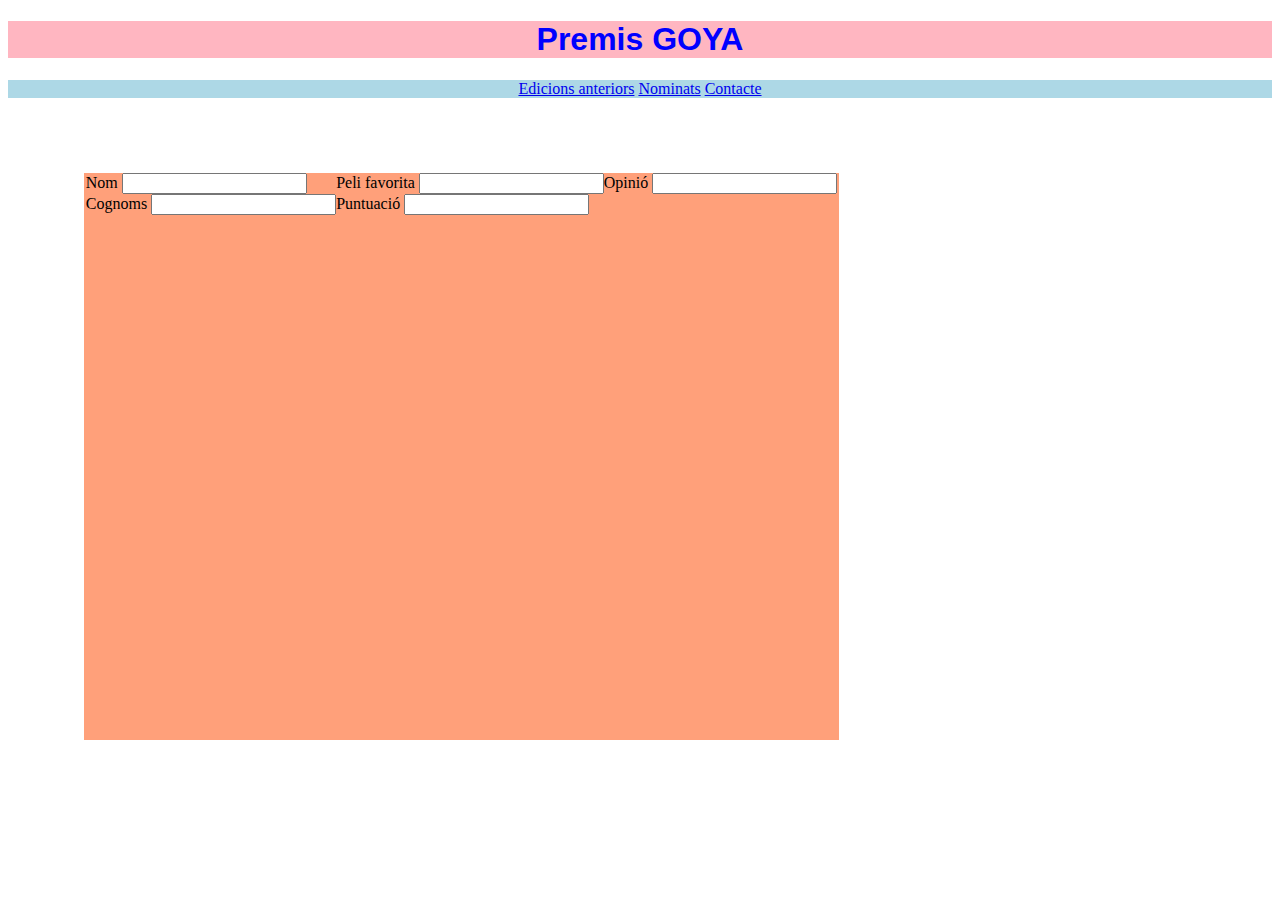
==== pagines/contacte.html @ 538ba853 "mejoras" ====
<!DOCTYPE html>
<html lang="en">
<head>
    <meta charset="UTF-8">
    <meta http-equiv="X-UA-Compatible" content="IE=edge">
    <meta name="viewport" content="width=device-width, initial-scale=1.0">
    <title>examen aplicacions web</title>
    <link rel="stylesheet" href="style.css">

</head>


<header>
    <h1>Premis GOYA</h1>

</header>

<body>
    
    <nav>
    <a href="index.html">Edicions anteriors</a>
    <a href="index.html">Nominats</a>
    <a href="pagines/contacte.html">Contacte</a>

    </nav>

<div class="tablaform">

    <div>
        <div class="elemento"> Nom <input type="text"> </div>
   
        <div class="elemento"> Cognoms <input type="text"> </div>
   
        

    
    </div>

    <div>
        <div class="elemento"> Peli favorita <input type="text"> </div>

        <div class="elemento"> Puntuació <input type="text"> </div>


    </div>

    <div>
        <div class="elemento2"> Opinió <input type="text"> </div>

    </div>

</div>




</body>



</html>
---- pagines/style.css ----
header{
    color: blue;
    text-align: center;
    background-color: lightpink;
    font-family: 'Gill Sans', 'Gill Sans MT', Calibri, 'Trebuchet MS', sans-serif;
    font-weight: bolder;
}


nav{
    background-color: lightblue;
    margin: none;
    width: 100%;
    text-align: center;
}

nav a:hover{
    background-color: yellow;
    color: black;

}

div.tablaform{
    background-color: lightsalmon;
    display: flex;
    width: 20cm;
    height: 15cm;
    margin-left: 2cm;
    margin-top: 2cm;
    justify-content: center;

}

div.elemento div input{
    color: blue;
    display: block;
    font-weight: bold;
    justify-content: center;
    width: 150px;
    margin-top: 1cm
   

}
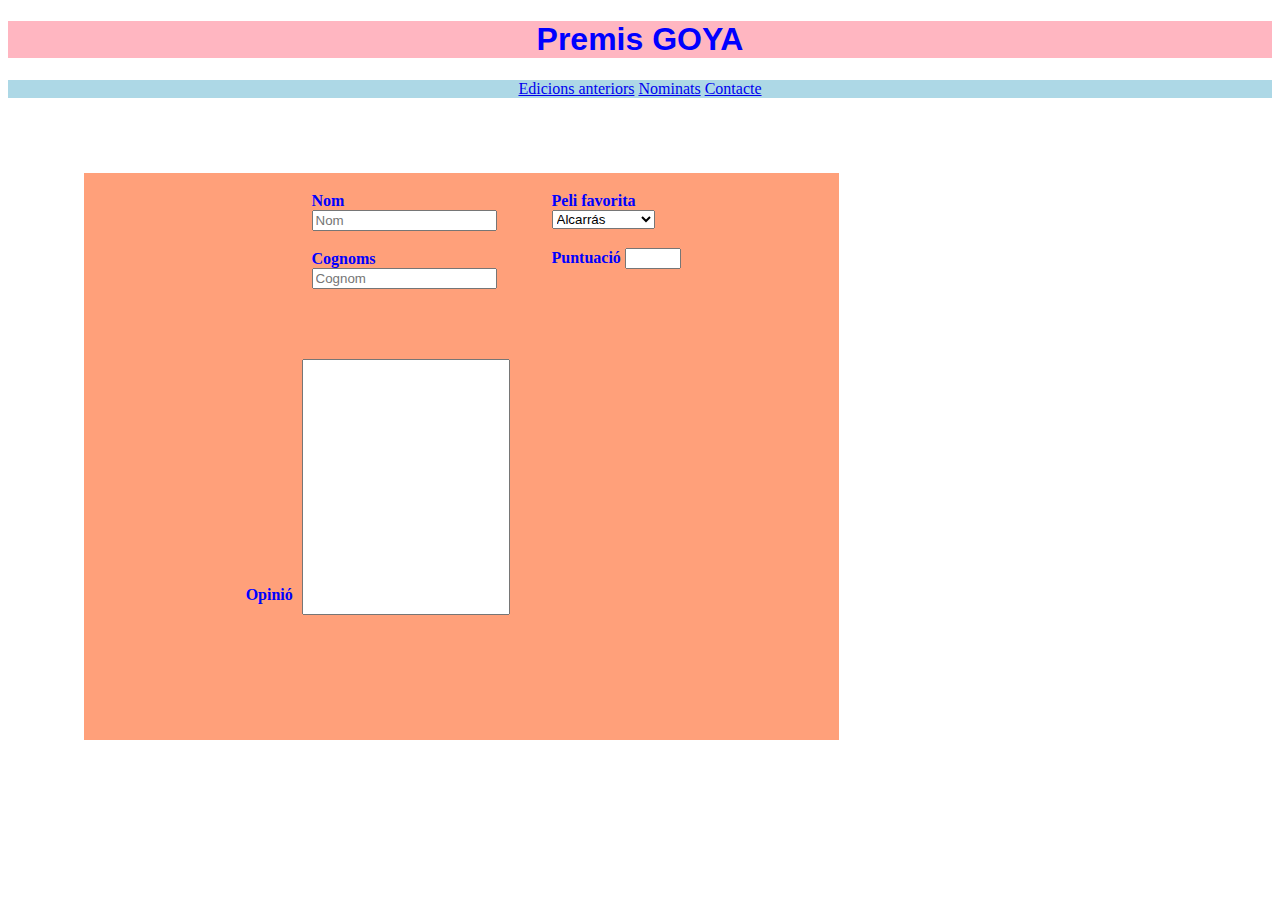
==== commit d56cdf90: "Para enviar resultados" ====
--- a/pagines/contacte.html
+++ b/pagines/contacte.html
@@ -26,10 +26,10 @@
 
 <div class="tablaform">
 
-    <div>
-        <div class="elemento"> Nom <input type="text"> </div>
+    <div class="bloque 1">
+        <div class="elemento"> Nom <input type="text" placeholder="Nom"> </div>
    
-        <div class="elemento"> Cognoms <input type="text"> </div>
+        <div class="elemento"> Cognoms <input type="text" placeholder="Cognom"> </div>
    
         
 
@@ -37,20 +37,33 @@
     </div>
 
     <div>
-        <div class="elemento"> Peli favorita <input type="text"> </div>
+        
+        <div class="elemento"> Peli favorita 
+            <select name="pelis" id="pelis"> 
+                <option value="Alcarrás">Alcarrás</option>
+                <option value="As Bestas"> As Bestas</option>
+                <option value="Cinco Lobitos">Cinco Lobitos</option>
+                <option value="La Maternal">La Maternal</option>
+                <option value="Modelo 77">Modelo 77</option>
 
-        <div class="elemento"> Puntuació <input type="text"> </div>
+            </select> 
+        
+        </div>
+
+        <div class="elemento"> Puntuació <input type="number" min="1" max="10"> </div>
 
 
     </div>
 
-    <div>
-        <div class="elemento2"> Opinió <input type="text"> </div>
+   
 
-    </div>
 
 </div>
 
+<div>
+    <div class="elemento2"> <p class="elemento2p">Opinió</p> <input type="text"> </div>
+
+</div>
 
 
 
--- a/pagines/style.css
+++ b/pagines/style.css
@@ -34,13 +34,44 @@
 
 }
 
-div.elemento div input{
+div.elemento{
     color: blue;
     display: block;
     font-weight: bold;
     justify-content: center;
     width: 150px;
-    margin-top: 1cm
+    margin-top: 0.50cm;
+    margin-left: 90px;
+   
+
+}
+
+p.elemento2p{
+    position: absolute;
+    width: 200px;
+    height: 250px;
+    margin-top: 0.50cm;
+    position: absolute;
+    top: 15cm;
+    left: 6.5cm;
+    z-index: 2;
+    color: blue;
+    font-weight: bold;
+
+}
+
+div.elemento2 input{
+    color: blue;
+    display: inline-block;
+    font-weight: bold;
+    justify-content: center;
+    width: 200px;
+    height: 250px;
+    margin-top: 0.50cm;
+    position: absolute;
+    top: 9cm;
+    left: 8cm;
+    z-index: 2;
    
 
 }
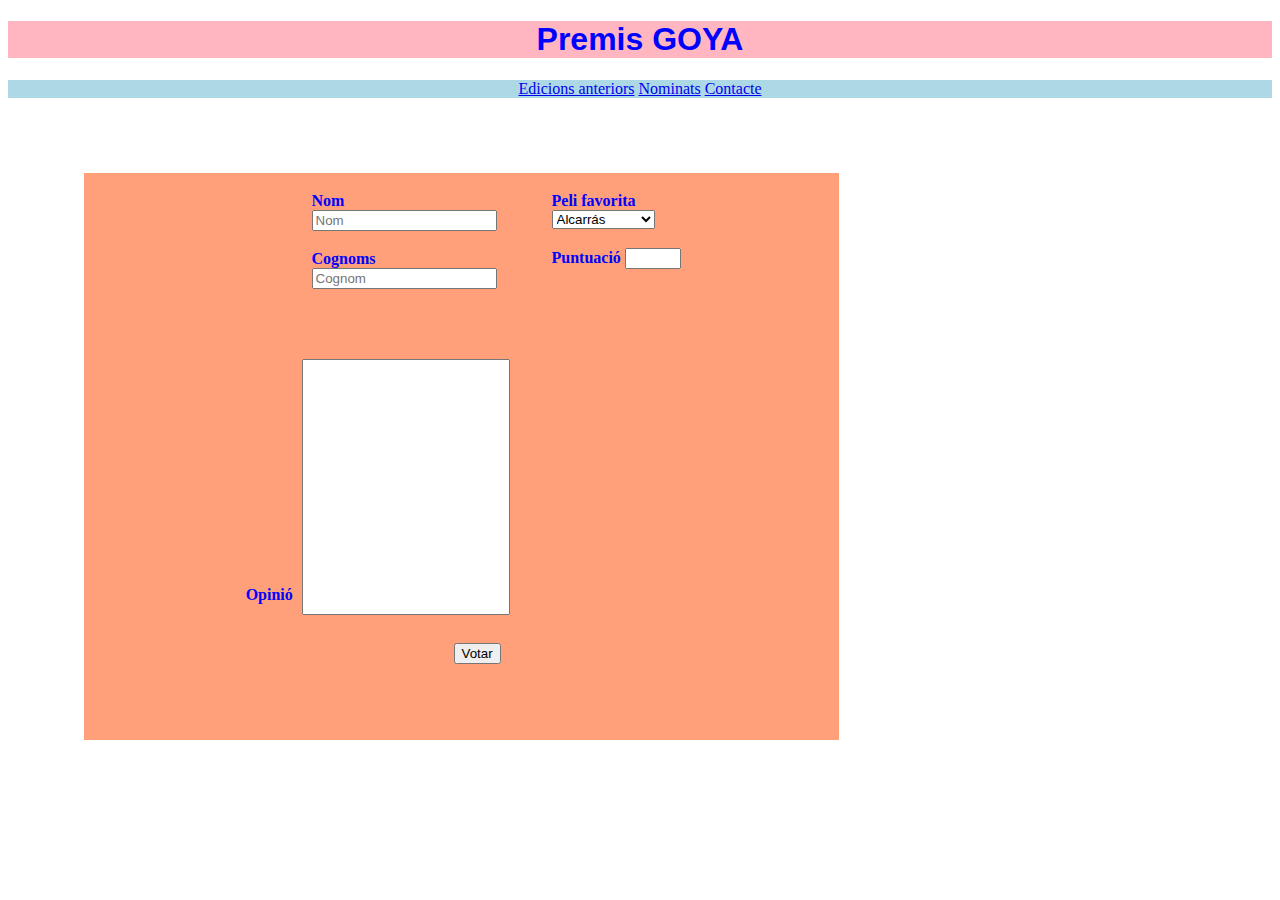
==== commit a099c393: "Mejorado" ====
--- a/pagines/contacte.html
+++ b/pagines/contacte.html
@@ -53,6 +53,8 @@
         <div class="elemento"> Puntuació <input type="number" min="1" max="10"> </div>
 
 
+       
+
     </div>
 
    
@@ -65,7 +67,10 @@
 
 </div>
 
+<div>
+    <div class="boton"> <input type="submit" name="Votar" value="Votar" > </div>
 
+</div>
 
 </body>
 
--- a/pagines/style.css
+++ b/pagines/style.css
@@ -76,7 +76,14 @@
 
 }
 
+div.boton{
+    position: absolute;
+    top: 17cm;
+    left: 12cm;
+
+}
 
 
 
 
+
